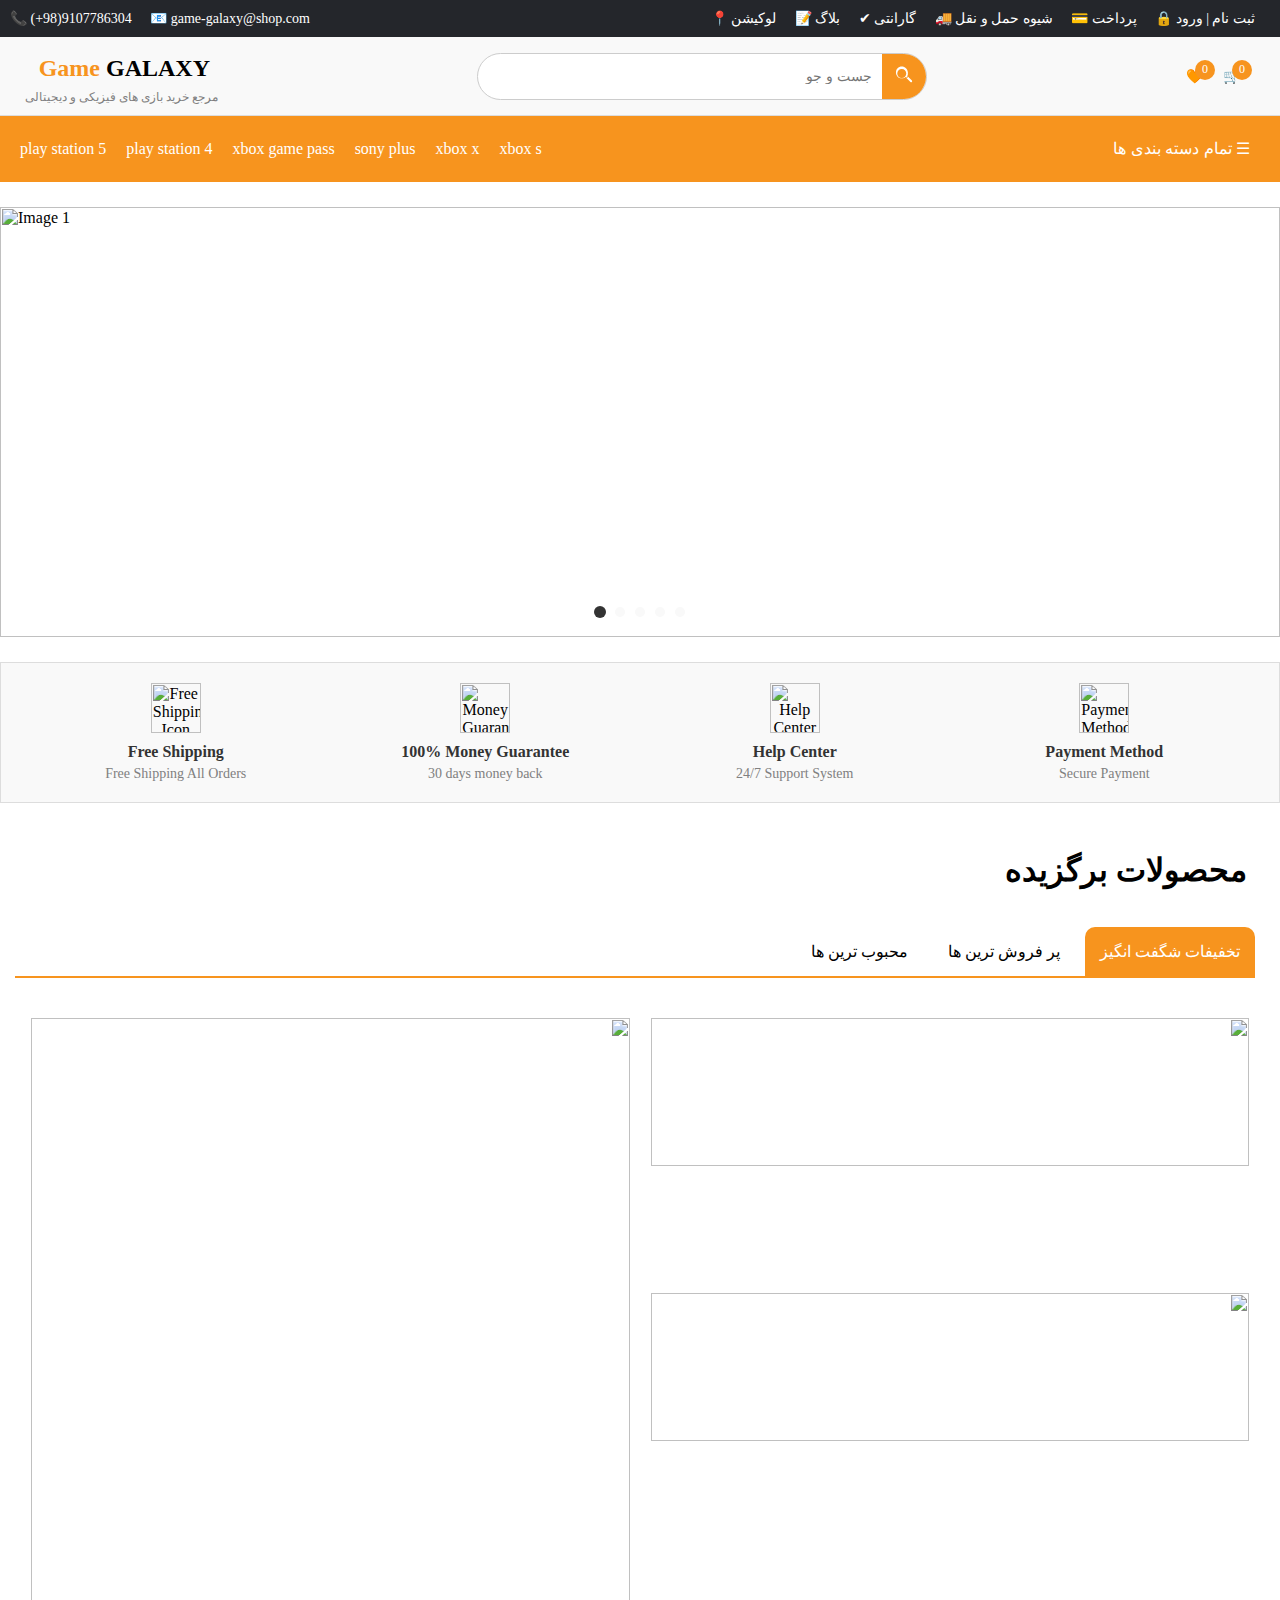
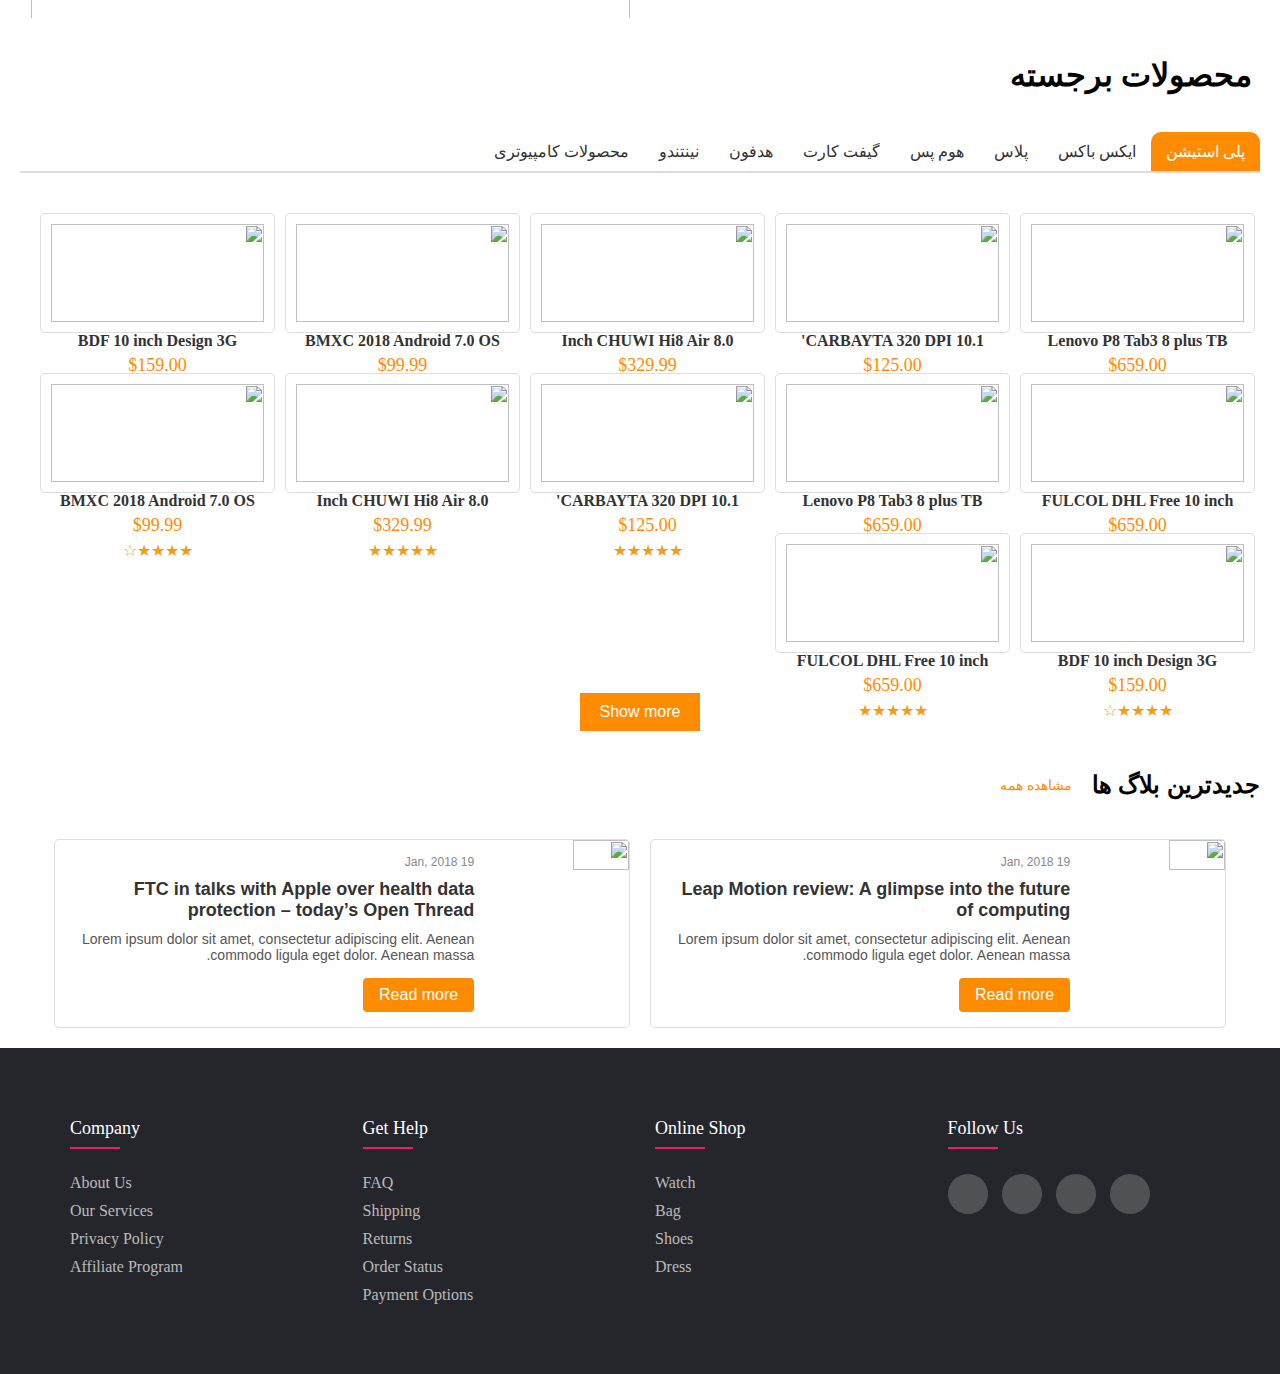
==== index.html @ 68885b48 "Add files via upload" ====
<html>
  <head>
    <title>Test site</title>
    <link rel="stylesheet" type="text/css" href="main.css" />
  </head>
  <style>

*{
  margin:0;
  padding:0;
  box-sizing: border-box;
}

@font-face {
				font-family: vazir;
				src: url(../FONTS/Vazir-Thin.woff) format(woff);
			}
      @font-face {
				font-family: titr;
        src: url(.../FONTS/Digi-Titr-Plus-Bold-Circle.ttf) format(ttf);
			}


  body {
      margin: 0;
      padding: 0;
      font-family: vazir;
   }


.top-bar {
    display: flex;
    justify-content: space-between;
    background-color: #24262b;
    padding: 10px;
    color: white;
    position: sticky;
    font-size: 14px;
}

.top-bar .contact-info span,
.top-bar .top-menu span {
    margin-right: 15px;
    cursor: pointer;
}
.top-menu span:hover {
   color: #b1adab;
}

.main-bar {
    display: flex;
    justify-content: space-between;
    align-items: center;
    padding: 10px 20px;
    background-color: #f9f9f9;
    border-bottom: 1px solid #ddd;
}

.logo h1 {
    font-size: 24px;
    color: #f7941e;
    margin: 0;
}

.logo h1 span {
    color: black;
}

.logo p {
    font-size: 12px;
    color: gray;
    margin-left: 5px;
}

.search-bar {
    display: flex;
    align-items: center;
    background-color: white;
    border: 1px solid #ccc;
    border-radius: 25px;
    padding-left: 5px;
    width: 450px;
}

.search-bar input {
    direction: rtl;
    border: none;
    outline: none;
    flex-grow: 1;
    padding-right: 10px;
    border-radius: 25px;
    font-size: 14px;
}

.top-menu {
  direction: rtl;
}

.search-bar button {
    height: 45px;
    background-color: #f7941e;
    border: none;
    border-bottom-right-radius: 50%;
    border-top-right-radius: 50%;
    padding: 10px;
    padding: 10px;
    cursor: pointer;
}

.search-bar button svg {
    fill: white;
}

.cart-info {
    display: flex;
    align-items: center;
    font-size: 14px;
    color: #f7941e;
}

.cart-info .icon-heart,
.cart-info .icon-cart {
    position: relative;
    margin-right: 20px;
}

.cart-info .circle-up {
    position: absolute;
    top: -8px;
    right: -12px;
    background-color: #f7941e;
    color: white;
    font-size: 12px;
    width: 20px;
    height: 20px;
    border-radius: 50%;
    display: flex;
    justify-content: center;
    align-items: center;
}

.nav-bar {
    display: flex;
    direction: rtl;
    align-items: center;
    justify-content: space-between;
    background-color: #f7941e;
    height: 65.6px;
    padding: 0px 20px;
}

.categories-btn {
  height: 100%;
    background-color: #f7941e;
    border: none;
    color: white;
    font-size: 16px;
    padding: 10px;
    cursor: pointer;
    transition: all 0.5s ease;
}

.nav-links {
    display: flex;
    list-style: none;
    margin: 0;
    padding: 0;
}

.nav-links li {
    margin-right: 20px;
    color: white;
    font-size: 16px;
    cursor: pointer;
    transition: all 0.5s ease;
}

.nav-links li:hover {
    transform: scale(1.1);
}

.categories-btn span:hover {
    margin-right: 8px;
    font-size: 17px;
}


    .slider {
      position: relative;
      height: auto;
      width: 100%;
      height: 430px;
      margin-top: 25px;
    }

    .slider img {
      position: absolute;
      left: 0;
      top: 0;
      width: 100%;
      height: 100%;
      opacity: 0;
      transition: opacity 1s ease-in-out;
    }

    img.active {
      opacity: 1;
    }

    .circles {
      position: absolute;
      width: 100%;
      left: 0;
      bottom: 20px;
      display: flex;
      justify-content: center;
      gap: 10px;
    }

    .circle {
      width: 10px;
      height: 10px;
      background-color: #f9f9f9;
      border-radius: 50%;
      cursor: pointer;
      transition: background-color 0.3s, transform 0.3s;
    }

    .circle.active-circle {
      background-color: #333;
      transform: scale(1.2);
    }

    .features-section {
    display: flex;
    justify-content: space-around;
    padding: 20px;
    background-color: #f9f9f9;
    border: 1px solid #ddd;
    margin: 25px 0;
}

.feature-item {
    text-align: center;
    flex-basis: 22%;
}

.feature-item img {
    width: 50px;
    margin-bottom: 10px;
}

.feature-item h3 {
    color: #333;
    font-size: 16px;
    margin-bottom: 5px;
}

.feature-item p {
    color: gray;
    font-size: 14px;
}

.flex-container {
display: flex;
flex-direction: column;  
direction: rtl;
height: 800px;
padding: 15px;
gap: 5px;
}


  .header-content{
    height: 20%;
    margin-right: 10px;
  }

  .head-content{
    list-style: none;
    display: flex;
    justify-content: flex-start;
    gap: 10px;
    margin-top: 20px;
    border-bottom: #f7941e 2px solid;
    padding-right: 0;
  }

  .head-content li{
    padding: 15px;
    cursor: pointer;
  }


  .li:hover, .li.active {
    color: white;
    background-color: #f7941e;
    border-top-right-radius: 10px;
    border-top-left-radius: 10px;
  }

  .main-content{
    height: 75%;
    padding: 8px;
  }

  .main-content {
    display: flex;
    flex-direction: column;  
    gap: 5px;
    flex-direction: row;
  }

  .main-content .right{
    height: 100%;
    width: 50%;
    padding: 8px;
  }

  .main-content .left{
    display: flex;
    flex-direction: column;
    gap: 5px;
    height: 100%;
    width: 50%;
    padding: 8px;
  }

    .main-content .left img{
      height: 55%;
      width: 100%;
  }

  .right {
    display: flex;
    justify-content: center;

  }

  .right img{
    width: 100%;
    height: 110%;
    }

  .featured-products {
    margin: 20px;
    font-family: vazir;
}

h1 {
    font-family: titr;
    padding: 8px;
    margin-bottom: 30px;
    direction: rtl;
}

.tabs {
    display: flex;
    border-bottom: 2px solid #ddd;
    margin-bottom: 20px;
    direction: rtl;
}

.tab {
    padding: 10px 15px;
    cursor: pointer;
    background-color: transparent;
    border: none;
    font-size: 16px;
    color: #333;
}

.tab:hover, .tab.active {
    background-color: #ff8c00;
    color: white;
    border-top-right-radius: 10px;
    border-top-left-radius: 10px;
    
}

.products {
    display: flex;
    flex-wrap: wrap;
    direction: rtl;
}

.product-item {
    width: 235px;
    margin: 20px 5px;
    text-align: center;
    padding: 10px;
    border: 1px solid #ddd;
    border-radius: 5px;
    background-color: #fff;
}

.product-item img {
    width: 100%;
    height: auto;
    margin-bottom: 10px;
    opacity: 1;
}

.product-item h3 {
    font-size: 16px;
    margin-bottom: 5px;
    color: #333;
}

.product-item .price {
    font-size: 18px;
    color: #ff8c00;
    margin-bottom: 5px;
    display: block;
}

.product-item .rating {
    color: #f39c12;
}

.load-more {
    text-align: center;
    margin-top: 20px;
}

.load-more button {
    padding: 10px 20px;
    background-color: #ff8c00;
    color: white;
    border: none;
    cursor: pointer;
    font-size: 16px;
}

.load-more button:hover {
    background-color: #e67e22;
}

.latest-blog {
    margin: 20px 0;
    font-family: Arial, sans-serif;
}

.blog-header {
    display: flex;
    align-items: center;
    direction: rtl;
}

.blog-header h2 {
  font: titr;
    font-size: 24px;
    margin: 20px;
}

.blog-header .see-all {
    color: #ff8c00;
    text-decoration: none;
    font-size: 14px;
}

.blog-header .see-all:hover {
    text-decoration: underline;
}

.blog-articles {
    display: flex;
    justify-content: center;
    direction: rtl;
    gap: 20px;
    margin-top: 20px;
}

.article {
    width: 45%;
    display: flex;
    background-color: #fff;
    border: 1px solid #ddd;
    border-radius: 5px;
    overflow: hidden;
}

.article img {
    width: 40%;
    height: auto;
}

.article-content {
    padding: 15px;
}

.article-content .date {
    font-size: 12px;
    color: #888;
    margin-bottom: 10px;
    display: block;
}

.article-content h3 {
    font-size: 18px;
    margin: 0 0 10px;
    color: #333;
}

.article-content p {
    font-size: 14px;
    color: #555;
    margin-bottom: 15px;
}

.read-more {
    display: inline-block;
    padding: 8px 16px;
    background-color: #ff8c00;
    color: #fff;
    text-decoration: none;
    border-radius: 4px;
}

.read-more:hover {
    background-color: #e67e22;
}


.container{
  max-width: 1170px;
  margin:auto;
}
.row{
  display: flex;
  flex-wrap: wrap;
}
ul{
  list-style: none;
}
.footer{
  background-color: #24262b;
    padding: 70px 0;
}
.footer-col{
   width: 25%;
   padding: 0 15px;
}
.footer-col h4{
  font-size: 18px;
  color: #ffffff;
  text-transform: capitalize;
  margin-bottom: 35px;
  font-weight: 500;
  position: relative;
}
.footer-col h4::before{
  content: '';
  position: absolute;
  left:0;
  bottom: -10px;
  background-color: #e91e63;
  height: 2px;
  box-sizing: border-box;
  width: 50px;
}
.footer-col ul li:not(:last-child){
  margin-bottom: 10px;
}
.footer-col ul li a{
  font-size: 16px;
  text-transform: capitalize;
  color: #ffffff;
  text-decoration: none;
  font-weight: 300;
  color: #bbbbbb;
  display: block;
  transition: all 0.3s ease;
}
.footer-col ul li a:hover{
  color: #ffffff;
  padding-left: 8px;
}
.footer-col .social-links a{
  display: inline-block;
  height: 40px;
  width: 40px;
  background-color: rgba(255,255,255,0.2);
  margin:0 10px 10px 0;
  text-align: center;
  line-height: 40px;
  border-radius: 50%;
  color: #ffffff;
  transition: all 0.5s ease;
}
.footer-col .social-links a:hover{
  color: #24262b;
  background-color: #ffffff;
}

/*responsive*/
@media(max-width: 767px){
  .footer-col{
    width: 50%;
    margin-bottom: 30px;
}
}
@media(max-width: 574px){
  .footer-col{
    width: 100%;
}
}


  </style>
  <body>
    <!-- <div class="all"> -->

      <header>
        <div class="top-bar">
            <div class="contact-info">
                <span>📞 (+98)9107786304</span>
                <span>📧 game-galaxy@shop.com</span>
            </div>
            <div class="top-menu">
              <span> ثبت نام | ورود 🔒 </span>
              <span> پرداخت 💳 </span>
              <span> شیوه حمل و نقل 🚚 </span>
                <span> گارانتی ✔</span>
                <span> بلاگ 📝 </span>
                <span> لوکیشن 📍 </span>
            </div>
        </div>
        <div class="main-bar">
            <div class="logo">
                <h1>Game <span> GALAXY</span></h1>
                <p>   مرجع خرید بازی های فیزیکی و دیجیتالی </p>
            </div>
            <div class="search-bar">
                <input type="text" placeholder="جست و جو">
                <button>
                    <svg xmlns="http://www.w3.org/2000/svg" viewBox="0 0 24 24" width="24" height="24" fill="white">
                        <path d="M15.5 14h-.79l-.28-.27a6.518 6.518 0 001.48-5.34C15.57 5.01 13.06 2.5 9.77 2.5 6.47 2.5 3.97 5.01 3.97 8.39c0 3.38 2.5 5.89 5.8 5.89 1.61 0 3.08-.59 4.17-1.57l.28.27v.79l4.25 4.25c.39.39 1.02.39 1.41 0l.01-.01c.39-.39.39-1.03 0-1.42l-4.25-4.25zm-5.74 0c-2.49 0-4.51-2.02-4.51-4.51S7.27 4.99 9.77 4.99 14.28 7 14.28 9.49c0 2.49-2.02 4.51-4.51 4.51z"/>
                    </svg>
                </button>
            </div>
            <div class="cart-info">
                <span class="icon-heart">🧡 <div class="circle-up">0</div></span>
                <span class="icon-cart">🛒 <div class="circle-up">0</div></span>
            </div>
        </div>
        <nav class="nav-bar">
            <button class="categories-btn">☰ <span>تمام دسته بندی ها </span></button>
            <ul class="nav-links">


                <li>xbox s</li>
                <li>xbox x</li>
                <li>sony plus</li>
                <li>xbox game pass</li>
                <li>play station 4</li>
                <li>play station 5</li>
            </ul>
        </nav>
    </header>
      <div class="slider">
        <img
          id="img1"
          src="C:\Users\matin\OneDrive\Desktop\game store\PICS\prince-of-persia-3840x1080-11857.jpg"
          alt="Image 1"
          class="active"
        />
        <img
          id="img2"
          src="C:\Users\matin\OneDrive\Desktop\game store\PICS\marvels2-spider-man-3840x1080-12968.jpeg"
          alt="Image 2"
        />
        <img
          id="img3"
          src="C:\Users\matin\OneDrive\Desktop\game store\PICS\hogwarts-legacy-pc-games-playstation-4-playstation-5-xbox-3840x1080-2913.jpg"
          alt="Image 3"
        />
        <img
          id="img4"
          src="C:\Users\matin\OneDrive\Desktop\game store\PICS\black-myth-wukong-3840x1080-17948.jpeg"
          alt="Image 4"
        />
        <img
          id="img5"
          src="C:\Users\matin\OneDrive\Desktop\game store\PICS\assassins-creed-3840x1080-16781.jpg"
          alt="Image 5"
        />

        <!-- دایره‌ها برای کنترل تصاویر -->
        <div class="circles">
          <span class="circle active-circle" data-index="0"></span>
          <span class="circle" data-index="1"></span>
          <span class="circle" data-index="2"></span>
          <span class="circle" data-index="3"></span>
          <span class="circle" data-index="4"></span>
        </div>
      </div>
      <div class="features-section">
        <div class="feature-item">
            <img src="https://img.icons8.com/ios/50/000000/rocket.png" alt="Free Shipping Icon">
            <h3>Free Shipping</h3>
            <p>Free Shipping All Orders</p>
        </div>
        <div class="feature-item">
            <img src="https://img.icons8.com/ios/50/000000/umbrella.png" alt="Money Guarantee Icon">
            <h3>100% Money Guarantee</h3>
            <p>30 days money back</p>
        </div>
        <div class="feature-item">
            <img src="C:\Users\matin\OneDrive\Desktop\game store\PICS\help.png" alt="Help Center Icon">
            <h3>Help Center</h3>
            <p>24/7 Support System</p>
        </div>
        <div class="feature-item">
            <img src="C:\Users\matin\OneDrive\Desktop\game store\PICS\payment.png" alt="Payment Method Icon">
            <h3>Payment Method</h3>
            <p>Secure Payment</p>
        </div>
    </div>

    
<div class="flex-container">
   
  <div class="header-content">
    <h1> محصولات برگزیده </h1>
      <ul class="head-content">
        <li class="li active"> تخفیفات شگفت انگیز </li>
        <li class="li"> پر فروش ترین ها </li>
        <li class="li"> محبوب ترین ها </li>
      </ul>
  </div>
  <div class="main-content">
    <div class="left"> 
      <img src="C:\Users\matin\OneDrive\Desktop\game store\PICS\b6c485de-08fd-44e0-a4a7-15f27dc67305.jpg" alt="">
      <img src="C:\Users\matin\OneDrive\Desktop\game store\PICS\869cfde4-4ae4-4dfe-b062-02e68008fe72.jpg" alt="">
    </div>
    <div class="right"><img src="C:\Users\matin\OneDrive\Desktop\game store\PICS\EA-SPORTS-FC-25-768x768.webp"></div>

  </div>

</div>


<div class="featured-products">
  <h1> محصولات برجسته </h1>
  <ul class="tabs">
      <li class="tab active"> پلی استیشن  </li>
      <li class="tab"> ایکس باکس </li>
      <li class="tab"> پلاس </li>
      <li class="tab"> هوم پس</li>
      <li class="tab"> گیفت کارت </li>
      <li class="tab"> هدفون </li>
      <li class="tab"> نینتندو </li>
      <li class="tab"> محصولات کامپیوتری </li>
  </ul>

  <div class="products">
      <div class="product-item">
          <img src="C:\Users\matin\OneDrive\Desktop\game store\PICS\sony_playstation_ps5_digital.jpg" >
          <h3>Lenovo P8 Tab3 8 plus TB</h3>
          <span class="price">$659.00</span>
          <span class="rating">★★★★★</span>
      </div>
      <div class="product-item">
          <img src="C:\Users\matin\OneDrive\Desktop\game store\PICS\sony_playstation_ps5_digital.jpg">
          <h3>CARBAYTA 320 DPI 10.1'</h3>
          <span class="price">$125.00</span>
          <span class="rating">★★★★★</span>
      </div>
      <div class="product-item">
          <img src="C:\Users\matin\OneDrive\Desktop\game store\PICS\sony_playstation_ps5_digital.jpg">
          <h3>8.0 Inch CHUWI Hi8 Air</h3>
          <span class="price">$329.99</span>
          <span class="rating">★★★★★</span>
      </div>
      <div class="product-item">
          <img src="C:\Users\matin\OneDrive\Desktop\game store\PICS\sony_playstation_ps5_digital.jpg">
          <h3>BMXC 2018 Android 7.0 OS</h3>
          <span class="price">$99.99</span>
          <span class="rating">★★★★☆</span>
      </div>
      <div class="product-item">
          <img src="C:\Users\matin\OneDrive\Desktop\game store\PICS\sony_playstation_ps5_digital.jpg">
          <h3>BDF 10 inch Design 3G</h3>
          <span class="price">$159.00</span>
          <span class="rating">★★★★☆</span>
      </div>
      <div class="product-item">
          <img src="C:\Users\matin\OneDrive\Desktop\game store\PICS\sony_playstation_ps5_digital.jpg" >
          <h3>FULCOL DHL Free 10 inch</h3>
          <span class="price">$659.00</span>
          <span class="rating">★★★★★</span>
      </div>
      <div class="product-item">
        <img src="C:\Users\matin\OneDrive\Desktop\game store\PICS\sony_playstation_ps5_digital.jpg" >
        <h3>Lenovo P8 Tab3 8 plus TB</h3>
        <span class="price">$659.00</span>
        <span class="rating">★★★★★</span>
    </div>
    <div class="product-item">
        <img src="C:\Users\matin\OneDrive\Desktop\game store\PICS\sony_playstation_ps5_digital.jpg" >
        <h3>CARBAYTA 320 DPI 10.1'</h3>
        <span class="price">$125.00</span>
        <span class="rating">★★★★★</span>
    </div>
    <div class="product-item">
        <img src="C:\Users\matin\OneDrive\Desktop\game store\PICS\sony_playstation_ps5_digital.jpg" >
        <h3>8.0 Inch CHUWI Hi8 Air</h3>
        <span class="price">$329.99</span>
        <span class="rating">★★★★★</span>
    </div>
    <div class="product-item">
        <img src="C:\Users\matin\OneDrive\Desktop\game store\PICS\sony_playstation_ps5_digital.jpg" >
        <h3>BMXC 2018 Android 7.0 OS</h3>
        <span class="price">$99.99</span>
        <span class="rating">★★★★☆</span>
    </div>
    <div class="product-item">
        <img src="C:\Users\matin\OneDrive\Desktop\game store\PICS\sony_playstation_ps5_digital.jpg" >
        <h3>BDF 10 inch Design 3G</h3>
        <span class="price">$159.00</span>
        <span class="rating">★★★★☆</span>
    </div>
    <div class="product-item">
        <img src="C:\Users\matin\OneDrive\Desktop\game store\PICS\sony_playstation_ps5_digital.jpg" >
        <h3>FULCOL DHL Free 10 inch</h3>
        <span class="price">$659.00</span>
        <span class="rating">★★★★★</span>
    </div>
  </div>

  <div class="load-more">
      <button>Show more</button>
  </div>
</div>


<div class="latest-blog">
  <div class="blog-header">
      <h2> جدیدترین بلاگ ها </h2>
      <a href="#" class="see-all"> مشاهده همه</a>
  </div>
  
  <div class="blog-articles">
      <div class="article">
          <img src="C:\Users\matin\OneDrive\Desktop\game store\PICS\PS5_Pro_Untertitel_0.jpg" >
          <div class="article-content">
              <span class="date">19 Jan, 2018</span>
              <h3>Leap Motion review: A glimpse into the future of computing</h3>
              <p>Lorem ipsum dolor sit amet, consectetur adipiscing elit. Aenean commodo ligula eget dolor. Aenean massa.</p>
              <a href="#" class="read-more">Read more</a>
          </div>
      </div>
      
      <div class="article">
          <img src="C:\Users\matin\OneDrive\Desktop\game store\PICS\qPiJikoREVUUPKtmZNZEte-1200-80.jpg" >
          <div class="article-content">
              <span class="date">19 Jan, 2018</span>
              <h3>FTC in talks with Apple over health data protection – today’s Open Thread</h3>
              <p>Lorem ipsum dolor sit amet, consectetur adipiscing elit. Aenean commodo ligula eget dolor. Aenean massa.</p>
              <a href="#" class="read-more">Read more</a>
          </div>
      </div>
  </div>
</div>



       

<footer class="footer">
  <div class="container">
   <div class="row">
     <div class="footer-col">
       <h4>company</h4>
       <ul>
         <li><a href="#">about us</a></li>
         <li><a href="#">our services</a></li>
         <li><a href="#">privacy policy</a></li>
         <li><a href="#">affiliate program</a></li>
       </ul>
     </div>
     <div class="footer-col">
       <h4>get help</h4>
       <ul>
         <li><a href="#">FAQ</a></li>
         <li><a href="#">shipping</a></li>
         <li><a href="#">returns</a></li>
         <li><a href="#">order status</a></li>
         <li><a href="#">payment options</a></li>
       </ul>
     </div>
     <div class="footer-col">
       <h4>online shop</h4>
       <ul>
         <li><a href="#">watch</a></li>
         <li><a href="#">bag</a></li>
         <li><a href="#">shoes</a></li>
         <li><a href="#">dress</a></li>
       </ul>
     </div>
     <div class="footer-col">
       <h4>follow us</h4>
       <div class="social-links">
         <a href="#"><i class="fab fa-facebook-f"></i></a>
         <a href="#"><i class="fab fa-twitter"></i></a>
         <a href="#"><i class="fab fa-instagram"></i></a>
         <a href="#"><i class="fab fa-linkedin-in"></i></a>
       </div>
     </div>
   </div>
  </div>
</footer>


    
      <script src="C:\Users\matin\OneDrive\Desktop\game store\JS\script.js"></script>
    </div>
  </body>
</html>
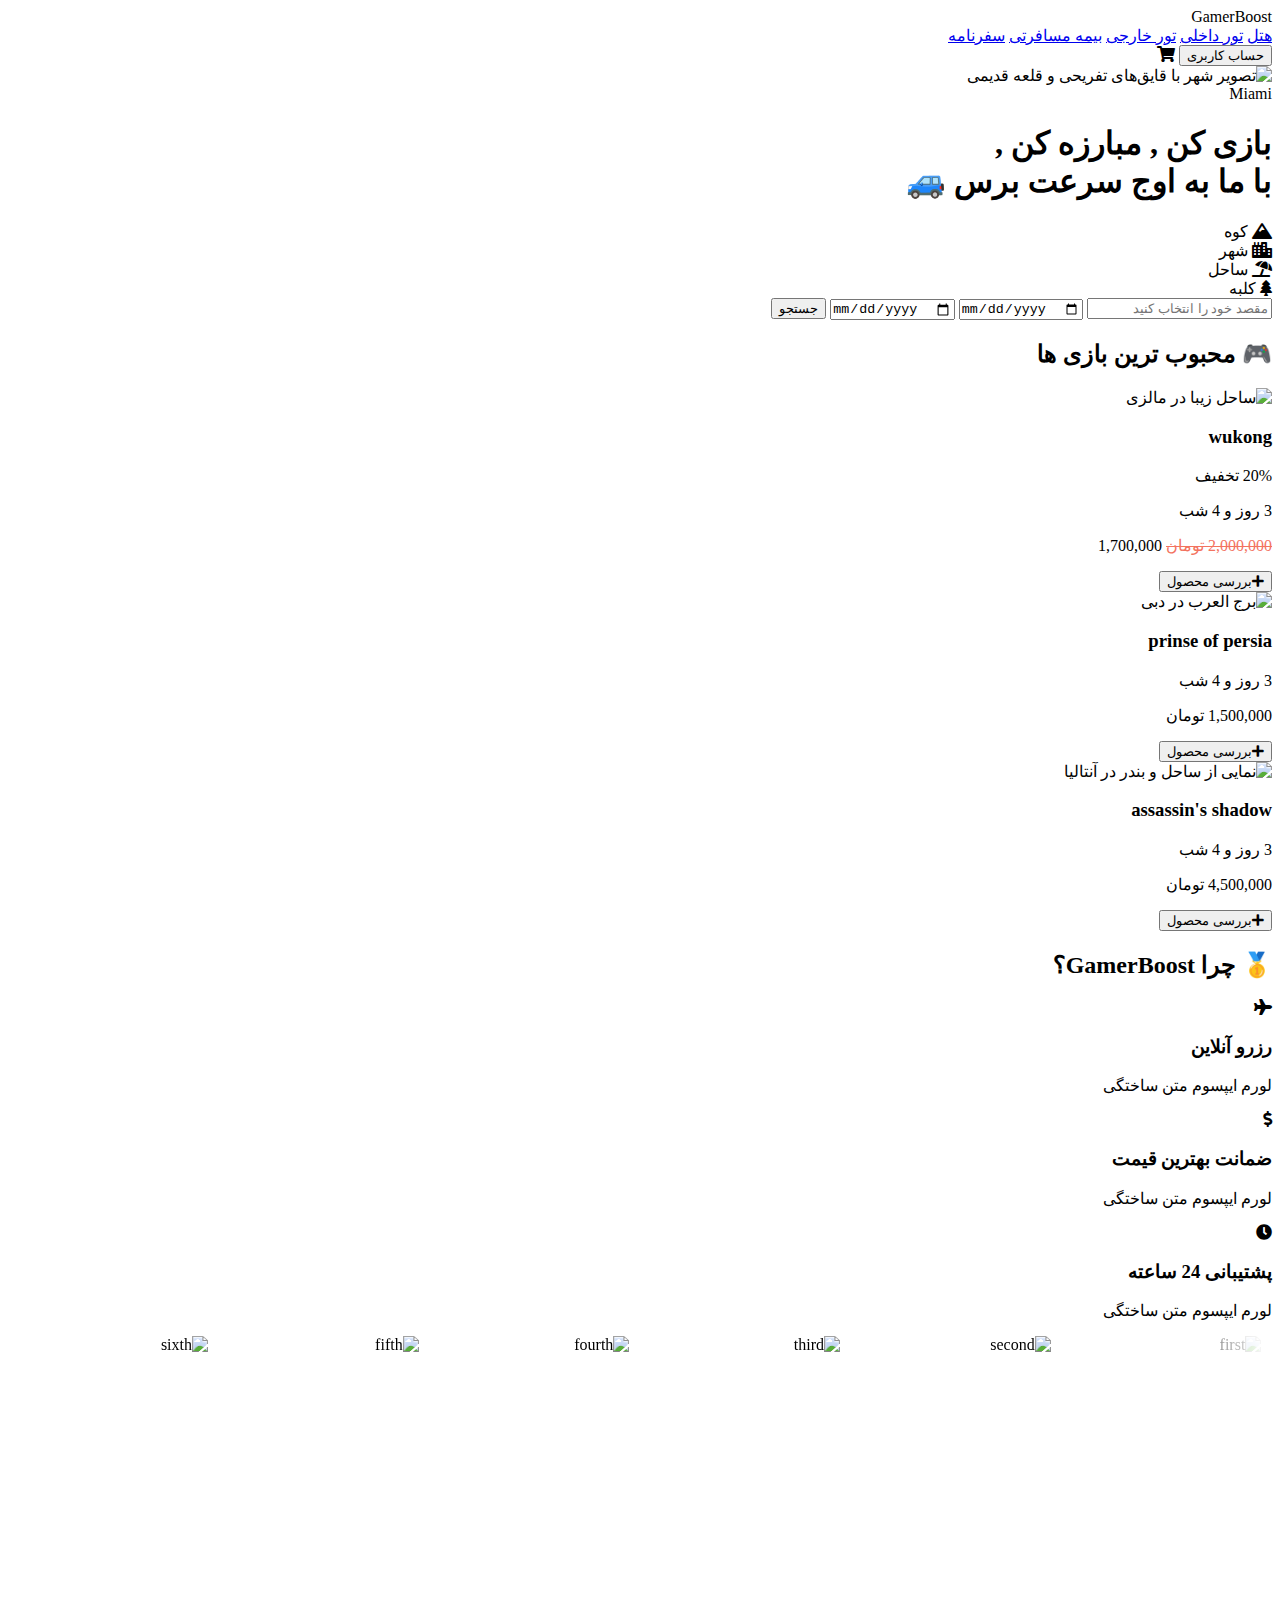
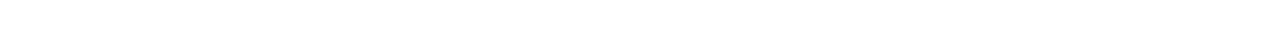
==== commit 9dc44948: "Add files via upload" ====
--- a/index.html
+++ b/index.html
@@ -1,920 +1,219 @@
-<html>
+<!DOCTYPE html>
+<html lang="fa" dir="rtl">
   <head>
-    <title>Test site</title>
-    <link rel="stylesheet" type="text/css" href="main.css" />
+    <meta charset="UTF-8" />
+    <meta name="viewport" content="width=device-width, initial-scale=1.0" />
+    <title>GamerBoost</title>
+    <script src="https://cdn.tailwindcss.com"></script>
+    <link rel="stylesheet" href="styles.css" />
+    <link
+      rel="stylesheet"
+      href="https://cdnjs.cloudflare.com/ajax/libs/font-awesome/5.15.3/css/all.min.css"
+    />
   </head>
-  <style>
-
-*{
-  margin:0;
-  padding:0;
-  box-sizing: border-box;
-}
-
-@font-face {
-				font-family: vazir;
-				src: url(../FONTS/Vazir-Thin.woff) format(woff);
-			}
-      @font-face {
-				font-family: titr;
-        src: url(.../FONTS/Digi-Titr-Plus-Bold-Circle.ttf) format(ttf);
-			}
-
-
-  body {
-      margin: 0;
-      padding: 0;
-      font-family: vazir;
-   }
-
-
-.top-bar {
-    display: flex;
-    justify-content: space-between;
-    background-color: #24262b;
-    padding: 10px;
-    color: white;
-    position: sticky;
-    font-size: 14px;
-}
-
-.top-bar .contact-info span,
-.top-bar .top-menu span {
-    margin-right: 15px;
-    cursor: pointer;
-}
-.top-menu span:hover {
-   color: #b1adab;
-}
-
-.main-bar {
-    display: flex;
-    justify-content: space-between;
-    align-items: center;
-    padding: 10px 20px;
-    background-color: #f9f9f9;
-    border-bottom: 1px solid #ddd;
-}
-
-.logo h1 {
-    font-size: 24px;
-    color: #f7941e;
-    margin: 0;
-}
-
-.logo h1 span {
-    color: black;
-}
-
-.logo p {
-    font-size: 12px;
-    color: gray;
-    margin-left: 5px;
-}
-
-.search-bar {
-    display: flex;
-    align-items: center;
-    background-color: white;
-    border: 1px solid #ccc;
-    border-radius: 25px;
-    padding-left: 5px;
-    width: 450px;
-}
-
-.search-bar input {
-    direction: rtl;
-    border: none;
-    outline: none;
-    flex-grow: 1;
-    padding-right: 10px;
-    border-radius: 25px;
-    font-size: 14px;
-}
-
-.top-menu {
-  direction: rtl;
-}
-
-.search-bar button {
-    height: 45px;
-    background-color: #f7941e;
-    border: none;
-    border-bottom-right-radius: 50%;
-    border-top-right-radius: 50%;
-    padding: 10px;
-    padding: 10px;
-    cursor: pointer;
-}
-
-.search-bar button svg {
-    fill: white;
-}
-
-.cart-info {
-    display: flex;
-    align-items: center;
-    font-size: 14px;
-    color: #f7941e;
-}
-
-.cart-info .icon-heart,
-.cart-info .icon-cart {
-    position: relative;
-    margin-right: 20px;
-}
-
-.cart-info .circle-up {
-    position: absolute;
-    top: -8px;
-    right: -12px;
-    background-color: #f7941e;
-    color: white;
-    font-size: 12px;
-    width: 20px;
-    height: 20px;
-    border-radius: 50%;
-    display: flex;
-    justify-content: center;
-    align-items: center;
-}
-
-.nav-bar {
-    display: flex;
-    direction: rtl;
-    align-items: center;
-    justify-content: space-between;
-    background-color: #f7941e;
-    height: 65.6px;
-    padding: 0px 20px;
-}
-
-.categories-btn {
-  height: 100%;
-    background-color: #f7941e;
-    border: none;
-    color: white;
-    font-size: 16px;
-    padding: 10px;
-    cursor: pointer;
-    transition: all 0.5s ease;
-}
-
-.nav-links {
-    display: flex;
-    list-style: none;
-    margin: 0;
-    padding: 0;
-}
-
-.nav-links li {
-    margin-right: 20px;
-    color: white;
-    font-size: 16px;
-    cursor: pointer;
-    transition: all 0.5s ease;
-}
-
-.nav-links li:hover {
-    transform: scale(1.1);
-}
-
-.categories-btn span:hover {
-    margin-right: 8px;
-    font-size: 17px;
-}
-
-
-    .slider {
-      position: relative;
-      height: auto;
-      width: 100%;
-      height: 430px;
-      margin-top: 25px;
-    }
-
-    .slider img {
-      position: absolute;
-      left: 0;
-      top: 0;
-      width: 100%;
-      height: 100%;
-      opacity: 0;
-      transition: opacity 1s ease-in-out;
-    }
-
-    img.active {
-      opacity: 1;
-    }
-
-    .circles {
-      position: absolute;
-      width: 100%;
-      left: 0;
-      bottom: 20px;
-      display: flex;
-      justify-content: center;
-      gap: 10px;
-    }
-
-    .circle {
-      width: 10px;
-      height: 10px;
-      background-color: #f9f9f9;
-      border-radius: 50%;
-      cursor: pointer;
-      transition: background-color 0.3s, transform 0.3s;
-    }
-
-    .circle.active-circle {
-      background-color: #333;
-      transform: scale(1.2);
-    }
-
-    .features-section {
-    display: flex;
-    justify-content: space-around;
-    padding: 20px;
-    background-color: #f9f9f9;
-    border: 1px solid #ddd;
-    margin: 25px 0;
-}
-
-.feature-item {
-    text-align: center;
-    flex-basis: 22%;
-}
-
-.feature-item img {
-    width: 50px;
-    margin-bottom: 10px;
-}
-
-.feature-item h3 {
-    color: #333;
-    font-size: 16px;
-    margin-bottom: 5px;
-}
-
-.feature-item p {
-    color: gray;
-    font-size: 14px;
-}
-
-.flex-container {
-display: flex;
-flex-direction: column;  
-direction: rtl;
-height: 800px;
-padding: 15px;
-gap: 5px;
-}
-
-
-  .header-content{
-    height: 20%;
-    margin-right: 10px;
-  }
-
-  .head-content{
-    list-style: none;
-    display: flex;
-    justify-content: flex-start;
-    gap: 10px;
-    margin-top: 20px;
-    border-bottom: #f7941e 2px solid;
-    padding-right: 0;
-  }
-
-  .head-content li{
-    padding: 15px;
-    cursor: pointer;
-  }
-
-
-  .li:hover, .li.active {
-    color: white;
-    background-color: #f7941e;
-    border-top-right-radius: 10px;
-    border-top-left-radius: 10px;
-  }
-
-  .main-content{
-    height: 75%;
-    padding: 8px;
-  }
-
-  .main-content {
-    display: flex;
-    flex-direction: column;  
-    gap: 5px;
-    flex-direction: row;
-  }
-
-  .main-content .right{
-    height: 100%;
-    width: 50%;
-    padding: 8px;
-  }
-
-  .main-content .left{
-    display: flex;
-    flex-direction: column;
-    gap: 5px;
-    height: 100%;
-    width: 50%;
-    padding: 8px;
-  }
-
-    .main-content .left img{
-      height: 55%;
-      width: 100%;
-  }
-
-  .right {
-    display: flex;
-    justify-content: center;
-
-  }
-
-  .right img{
-    width: 100%;
-    height: 110%;
-    }
-
-  .featured-products {
-    margin: 20px;
-    font-family: vazir;
-}
-
-h1 {
-    font-family: titr;
-    padding: 8px;
-    margin-bottom: 30px;
-    direction: rtl;
-}
-
-.tabs {
-    display: flex;
-    border-bottom: 2px solid #ddd;
-    margin-bottom: 20px;
-    direction: rtl;
-}
-
-.tab {
-    padding: 10px 15px;
-    cursor: pointer;
-    background-color: transparent;
-    border: none;
-    font-size: 16px;
-    color: #333;
-}
-
-.tab:hover, .tab.active {
-    background-color: #ff8c00;
-    color: white;
-    border-top-right-radius: 10px;
-    border-top-left-radius: 10px;
-    
-}
-
-.products {
-    display: flex;
-    flex-wrap: wrap;
-    direction: rtl;
-}
-
-.product-item {
-    width: 235px;
-    margin: 20px 5px;
-    text-align: center;
-    padding: 10px;
-    border: 1px solid #ddd;
-    border-radius: 5px;
-    background-color: #fff;
-}
-
-.product-item img {
-    width: 100%;
-    height: auto;
-    margin-bottom: 10px;
-    opacity: 1;
-}
-
-.product-item h3 {
-    font-size: 16px;
-    margin-bottom: 5px;
-    color: #333;
-}
-
-.product-item .price {
-    font-size: 18px;
-    color: #ff8c00;
-    margin-bottom: 5px;
-    display: block;
-}
-
-.product-item .rating {
-    color: #f39c12;
-}
-
-.load-more {
-    text-align: center;
-    margin-top: 20px;
-}
-
-.load-more button {
-    padding: 10px 20px;
-    background-color: #ff8c00;
-    color: white;
-    border: none;
-    cursor: pointer;
-    font-size: 16px;
-}
-
-.load-more button:hover {
-    background-color: #e67e22;
-}
-
-.latest-blog {
-    margin: 20px 0;
-    font-family: Arial, sans-serif;
-}
-
-.blog-header {
-    display: flex;
-    align-items: center;
-    direction: rtl;
-}
-
-.blog-header h2 {
-  font: titr;
-    font-size: 24px;
-    margin: 20px;
-}
-
-.blog-header .see-all {
-    color: #ff8c00;
-    text-decoration: none;
-    font-size: 14px;
-}
-
-.blog-header .see-all:hover {
-    text-decoration: underline;
-}
-
-.blog-articles {
-    display: flex;
-    justify-content: center;
-    direction: rtl;
-    gap: 20px;
-    margin-top: 20px;
-}
-
-.article {
-    width: 45%;
-    display: flex;
-    background-color: #fff;
-    border: 1px solid #ddd;
-    border-radius: 5px;
-    overflow: hidden;
-}
-
-.article img {
-    width: 40%;
-    height: auto;
-}
-
-.article-content {
-    padding: 15px;
-}
-
-.article-content .date {
-    font-size: 12px;
-    color: #888;
-    margin-bottom: 10px;
-    display: block;
-}
-
-.article-content h3 {
-    font-size: 18px;
-    margin: 0 0 10px;
-    color: #333;
-}
-
-.article-content p {
-    font-size: 14px;
-    color: #555;
-    margin-bottom: 15px;
-}
-
-.read-more {
-    display: inline-block;
-    padding: 8px 16px;
-    background-color: #ff8c00;
-    color: #fff;
-    text-decoration: none;
-    border-radius: 4px;
-}
-
-.read-more:hover {
-    background-color: #e67e22;
-}
-
-
-.container{
-  max-width: 1170px;
-  margin:auto;
-}
-.row{
-  display: flex;
-  flex-wrap: wrap;
-}
-ul{
-  list-style: none;
-}
-.footer{
-  background-color: #24262b;
-    padding: 70px 0;
-}
-.footer-col{
-   width: 25%;
-   padding: 0 15px;
-}
-.footer-col h4{
-  font-size: 18px;
-  color: #ffffff;
-  text-transform: capitalize;
-  margin-bottom: 35px;
-  font-weight: 500;
-  position: relative;
-}
-.footer-col h4::before{
-  content: '';
-  position: absolute;
-  left:0;
-  bottom: -10px;
-  background-color: #e91e63;
-  height: 2px;
-  box-sizing: border-box;
-  width: 50px;
-}
-.footer-col ul li:not(:last-child){
-  margin-bottom: 10px;
-}
-.footer-col ul li a{
-  font-size: 16px;
-  text-transform: capitalize;
-  color: #ffffff;
-  text-decoration: none;
-  font-weight: 300;
-  color: #bbbbbb;
-  display: block;
-  transition: all 0.3s ease;
-}
-.footer-col ul li a:hover{
-  color: #ffffff;
-  padding-left: 8px;
-}
-.footer-col .social-links a{
-  display: inline-block;
-  height: 40px;
-  width: 40px;
-  background-color: rgba(255,255,255,0.2);
-  margin:0 10px 10px 0;
-  text-align: center;
-  line-height: 40px;
-  border-radius: 50%;
-  color: #ffffff;
-  transition: all 0.5s ease;
-}
-.footer-col .social-links a:hover{
-  color: #24262b;
-  background-color: #ffffff;
-}
-
-/*responsive*/
-@media(max-width: 767px){
-  .footer-col{
-    width: 50%;
-    margin-bottom: 30px;
-}
-}
-@media(max-width: 574px){
-  .footer-col{
-    width: 100%;
-}
-}
-
-
-  </style>
-  <body>
-    <!-- <div class="all"> -->
-
-      <header>
-        <div class="top-bar">
-            <div class="contact-info">
-                <span>📞 (+98)9107786304</span>
-                <span>📧 game-galaxy@shop.com</span>
-            </div>
-            <div class="top-menu">
-              <span> ثبت نام | ورود 🔒 </span>
-              <span> پرداخت 💳 </span>
-              <span> شیوه حمل و نقل 🚚 </span>
-                <span> گارانتی ✔</span>
-                <span> بلاگ 📝 </span>
-                <span> لوکیشن 📍 </span>
-            </div>
-        </div>
-        <div class="main-bar">
-            <div class="logo">
-                <h1>Game <span> GALAXY</span></h1>
-                <p>   مرجع خرید بازی های فیزیکی و دیجیتالی </p>
-            </div>
-            <div class="search-bar">
-                <input type="text" placeholder="جست و جو">
-                <button>
-                    <svg xmlns="http://www.w3.org/2000/svg" viewBox="0 0 24 24" width="24" height="24" fill="white">
-                        <path d="M15.5 14h-.79l-.28-.27a6.518 6.518 0 001.48-5.34C15.57 5.01 13.06 2.5 9.77 2.5 6.47 2.5 3.97 5.01 3.97 8.39c0 3.38 2.5 5.89 5.8 5.89 1.61 0 3.08-.59 4.17-1.57l.28.27v.79l4.25 4.25c.39.39 1.02.39 1.41 0l.01-.01c.39-.39.39-1.03 0-1.42l-4.25-4.25zm-5.74 0c-2.49 0-4.51-2.02-4.51-4.51S7.27 4.99 9.77 4.99 14.28 7 14.28 9.49c0 2.49-2.02 4.51-4.51 4.51z"/>
-                    </svg>
-                </button>
-            </div>
-            <div class="cart-info">
-                <span class="icon-heart">🧡 <div class="circle-up">0</div></span>
-                <span class="icon-cart">🛒 <div class="circle-up">0</div></span>
-            </div>
-        </div>
-        <nav class="nav-bar">
-            <button class="categories-btn">☰ <span>تمام دسته بندی ها </span></button>
-            <ul class="nav-links">
-
-
-                <li>xbox s</li>
-                <li>xbox x</li>
-                <li>sony plus</li>
-                <li>xbox game pass</li>
-                <li>play station 4</li>
-                <li>play station 5</li>
-            </ul>
-        </nav>
+  <body class="bg-gray-900 text-white font-sans">
+    <!-- Header -->
+    <header class="bg-gray-800 py-4 px-6 flex justify-between items-center">
+      <div class="text-lg font-semibold">GamerBoost</div>
+      <nav class="flex gap-6">
+        <a href="#" class="hover:text-blue-400">هتل</a>
+        <a href="#" class="hover:text-blue-400">تور داخلی</a>
+        <a href="#" class="hover:text-blue-400">تور خارجی</a>
+        <a href="#" class="hover:text-blue-400">بیمه مسافرتی</a>
+        <a href="#" class="hover:text-blue-400">سفرنامه</a>
+      </nav>
+      <div class="flex items-center gap-4">
+        <button class="bg-gray-700 px-4 py-2 rounded-lg hover:text-blue-300">
+          حساب کاربری
+        </button>
+        <i class="fas fa-shopping-cart text-xl hover:text-blue-300"></i>
+      </div>
     </header>
-      <div class="slider">
+
+    <!-- Hero Section -->
+    <section class="p-8 flex gap-8">
+      <div class="w-1/2 relative">
         <img
-          id="img1"
-          src="C:\Users\matin\OneDrive\Desktop\game store\PICS\prince-of-persia-3840x1080-11857.jpg"
-          alt="Image 1"
-          class="active"
+          src="https://api2.zoomit.ir/media/gta-6-poster-67a5950ded26ddc23258ec0d?w=1920&q=80"
+          alt="تصویر شهر با قایق‌های تفریحی و قلعه قدیمی"
+          class="rounded-xl"
         />
-        <img
-          id="img2"
-          src="C:\Users\matin\OneDrive\Desktop\game store\PICS\marvels2-spider-man-3840x1080-12968.jpeg"
-          alt="Image 2"
-        />
-        <img
-          id="img3"
-          src="C:\Users\matin\OneDrive\Desktop\game store\PICS\hogwarts-legacy-pc-games-playstation-4-playstation-5-xbox-3840x1080-2913.jpg"
-          alt="Image 3"
-        />
-        <img
-          id="img4"
-          src="C:\Users\matin\OneDrive\Desktop\game store\PICS\black-myth-wukong-3840x1080-17948.jpeg"
-          alt="Image 4"
-        />
-        <img
-          id="img5"
-          src="C:\Users\matin\OneDrive\Desktop\game store\PICS\assassins-creed-3840x1080-16781.jpg"
-          alt="Image 5"
-        />
-
-        <!-- دایره‌ها برای کنترل تصاویر -->
-        <div class="circles">
-          <span class="circle active-circle" data-index="0"></span>
-          <span class="circle" data-index="1"></span>
-          <span class="circle" data-index="2"></span>
-          <span class="circle" data-index="3"></span>
-          <span class="circle" data-index="4"></span>
-        </div>
-      </div>
-      <div class="features-section">
-        <div class="feature-item">
-            <img src="https://img.icons8.com/ios/50/000000/rocket.png" alt="Free Shipping Icon">
-            <h3>Free Shipping</h3>
-            <p>Free Shipping All Orders</p>
-        </div>
-        <div class="feature-item">
-            <img src="https://img.icons8.com/ios/50/000000/umbrella.png" alt="Money Guarantee Icon">
-            <h3>100% Money Guarantee</h3>
-            <p>30 days money back</p>
-        </div>
-        <div class="feature-item">
-            <img src="C:\Users\matin\OneDrive\Desktop\game store\PICS\help.png" alt="Help Center Icon">
-            <h3>Help Center</h3>
-            <p>24/7 Support System</p>
-        </div>
-        <div class="feature-item">
-            <img src="C:\Users\matin\OneDrive\Desktop\game store\PICS\payment.png" alt="Payment Method Icon">
-            <h3>Payment Method</h3>
-            <p>Secure Payment</p>
-        </div>
-    </div>
-
-    
-<div class="flex-container">
-   
-  <div class="header-content">
-    <h1> محصولات برگزیده </h1>
-      <ul class="head-content">
-        <li class="li active"> تخفیفات شگفت انگیز </li>
-        <li class="li"> پر فروش ترین ها </li>
-        <li class="li"> محبوب ترین ها </li>
-      </ul>
-  </div>
-  <div class="main-content">
-    <div class="left"> 
-      <img src="C:\Users\matin\OneDrive\Desktop\game store\PICS\b6c485de-08fd-44e0-a4a7-15f27dc67305.jpg" alt="">
-      <img src="C:\Users\matin\OneDrive\Desktop\game store\PICS\869cfde4-4ae4-4dfe-b062-02e68008fe72.jpg" alt="">
-    </div>
-    <div class="right"><img src="C:\Users\matin\OneDrive\Desktop\game store\PICS\EA-SPORTS-FC-25-768x768.webp"></div>
-
-  </div>
-
-</div>
-
-
-<div class="featured-products">
-  <h1> محصولات برجسته </h1>
-  <ul class="tabs">
-      <li class="tab active"> پلی استیشن  </li>
-      <li class="tab"> ایکس باکس </li>
-      <li class="tab"> پلاس </li>
-      <li class="tab"> هوم پس</li>
-      <li class="tab"> گیفت کارت </li>
-      <li class="tab"> هدفون </li>
-      <li class="tab"> نینتندو </li>
-      <li class="tab"> محصولات کامپیوتری </li>
-  </ul>
-
-  <div class="products">
-      <div class="product-item">
-          <img src="C:\Users\matin\OneDrive\Desktop\game store\PICS\sony_playstation_ps5_digital.jpg" >
-          <h3>Lenovo P8 Tab3 8 plus TB</h3>
-          <span class="price">$659.00</span>
-          <span class="rating">★★★★★</span>
-      </div>
-      <div class="product-item">
-          <img src="C:\Users\matin\OneDrive\Desktop\game store\PICS\sony_playstation_ps5_digital.jpg">
-          <h3>CARBAYTA 320 DPI 10.1'</h3>
-          <span class="price">$125.00</span>
-          <span class="rating">★★★★★</span>
-      </div>
-      <div class="product-item">
-          <img src="C:\Users\matin\OneDrive\Desktop\game store\PICS\sony_playstation_ps5_digital.jpg">
-          <h3>8.0 Inch CHUWI Hi8 Air</h3>
-          <span class="price">$329.99</span>
-          <span class="rating">★★★★★</span>
-      </div>
-      <div class="product-item">
-          <img src="C:\Users\matin\OneDrive\Desktop\game store\PICS\sony_playstation_ps5_digital.jpg">
-          <h3>BMXC 2018 Android 7.0 OS</h3>
-          <span class="price">$99.99</span>
-          <span class="rating">★★★★☆</span>
-      </div>
-      <div class="product-item">
-          <img src="C:\Users\matin\OneDrive\Desktop\game store\PICS\sony_playstation_ps5_digital.jpg">
-          <h3>BDF 10 inch Design 3G</h3>
-          <span class="price">$159.00</span>
-          <span class="rating">★★★★☆</span>
-      </div>
-      <div class="product-item">
-          <img src="C:\Users\matin\OneDrive\Desktop\game store\PICS\sony_playstation_ps5_digital.jpg" >
-          <h3>FULCOL DHL Free 10 inch</h3>
-          <span class="price">$659.00</span>
-          <span class="rating">★★★★★</span>
-      </div>
-      <div class="product-item">
-        <img src="C:\Users\matin\OneDrive\Desktop\game store\PICS\sony_playstation_ps5_digital.jpg" >
-        <h3>Lenovo P8 Tab3 8 plus TB</h3>
-        <span class="price">$659.00</span>
-        <span class="rating">★★★★★</span>
-    </div>
-    <div class="product-item">
-        <img src="C:\Users\matin\OneDrive\Desktop\game store\PICS\sony_playstation_ps5_digital.jpg" >
-        <h3>CARBAYTA 320 DPI 10.1'</h3>
-        <span class="price">$125.00</span>
-        <span class="rating">★★★★★</span>
-    </div>
-    <div class="product-item">
-        <img src="C:\Users\matin\OneDrive\Desktop\game store\PICS\sony_playstation_ps5_digital.jpg" >
-        <h3>8.0 Inch CHUWI Hi8 Air</h3>
-        <span class="price">$329.99</span>
-        <span class="rating">★★★★★</span>
-    </div>
-    <div class="product-item">
-        <img src="C:\Users\matin\OneDrive\Desktop\game store\PICS\sony_playstation_ps5_digital.jpg" >
-        <h3>BMXC 2018 Android 7.0 OS</h3>
-        <span class="price">$99.99</span>
-        <span class="rating">★★★★☆</span>
-    </div>
-    <div class="product-item">
-        <img src="C:\Users\matin\OneDrive\Desktop\game store\PICS\sony_playstation_ps5_digital.jpg" >
-        <h3>BDF 10 inch Design 3G</h3>
-        <span class="price">$159.00</span>
-        <span class="rating">★★★★☆</span>
-    </div>
-    <div class="product-item">
-        <img src="C:\Users\matin\OneDrive\Desktop\game store\PICS\sony_playstation_ps5_digital.jpg" >
-        <h3>FULCOL DHL Free 10 inch</h3>
-        <span class="price">$659.00</span>
-        <span class="rating">★★★★★</span>
-    </div>
-  </div>
-
-  <div class="load-more">
-      <button>Show more</button>
-  </div>
-</div>
-
-
-<div class="latest-blog">
-  <div class="blog-header">
-      <h2> جدیدترین بلاگ ها </h2>
-      <a href="#" class="see-all"> مشاهده همه</a>
-  </div>
-  
-  <div class="blog-articles">
-      <div class="article">
-          <img src="C:\Users\matin\OneDrive\Desktop\game store\PICS\PS5_Pro_Untertitel_0.jpg" >
-          <div class="article-content">
-              <span class="date">19 Jan, 2018</span>
-              <h3>Leap Motion review: A glimpse into the future of computing</h3>
-              <p>Lorem ipsum dolor sit amet, consectetur adipiscing elit. Aenean commodo ligula eget dolor. Aenean massa.</p>
-              <a href="#" class="read-more">Read more</a>
-          </div>
-      </div>
-      
-      <div class="article">
-          <img src="C:\Users\matin\OneDrive\Desktop\game store\PICS\qPiJikoREVUUPKtmZNZEte-1200-80.jpg" >
-          <div class="article-content">
-              <span class="date">19 Jan, 2018</span>
-              <h3>FTC in talks with Apple over health data protection – today’s Open Thread</h3>
-              <p>Lorem ipsum dolor sit amet, consectetur adipiscing elit. Aenean commodo ligula eget dolor. Aenean massa.</p>
-              <a href="#" class="read-more">Read more</a>
-          </div>
-      </div>
-  </div>
-</div>
-
-
-
-       
-
-<footer class="footer">
-  <div class="container">
-   <div class="row">
-     <div class="footer-col">
-       <h4>company</h4>
-       <ul>
-         <li><a href="#">about us</a></li>
-         <li><a href="#">our services</a></li>
-         <li><a href="#">privacy policy</a></li>
-         <li><a href="#">affiliate program</a></li>
-       </ul>
-     </div>
-     <div class="footer-col">
-       <h4>get help</h4>
-       <ul>
-         <li><a href="#">FAQ</a></li>
-         <li><a href="#">shipping</a></li>
-         <li><a href="#">returns</a></li>
-         <li><a href="#">order status</a></li>
-         <li><a href="#">payment options</a></li>
-       </ul>
-     </div>
-     <div class="footer-col">
-       <h4>online shop</h4>
-       <ul>
-         <li><a href="#">watch</a></li>
-         <li><a href="#">bag</a></li>
-         <li><a href="#">shoes</a></li>
-         <li><a href="#">dress</a></li>
-       </ul>
-     </div>
-     <div class="footer-col">
-       <h4>follow us</h4>
-       <div class="social-links">
-         <a href="#"><i class="fab fa-facebook-f"></i></a>
-         <a href="#"><i class="fab fa-twitter"></i></a>
-         <a href="#"><i class="fab fa-instagram"></i></a>
-         <a href="#"><i class="fab fa-linkedin-in"></i></a>
-       </div>
-     </div>
-   </div>
-  </div>
-</footer>
-
-
-    
-      <script src="C:\Users\matin\OneDrive\Desktop\game store\JS\script.js"></script>
+        <div
+          class="absolute top-4 left-4 bg-white bg-opacity-70 text-black px-4 py-2 rounded-lg text-lg font-bold"
+        >
+          Miami
+        </div>
+      </div>
+      <div class="w-1/2 flex flex-col justify-center">
+        <h1 class="text-4xl font-bold">
+          بازی کن , مبارزه کن , <br />
+          با ما به اوج <span class="text-blue-400">سرعت</span> برس 🚙
+        </h1>
+        <div class="mt-6 flex gap-4">
+          <div class="flex flex-col items-center">
+            <i class="fas fa-mountain text-2xl"></i>
+            <span>کوه</span>
+          </div>
+          <div class="flex flex-col items-center">
+            <i class="fas fa-city text-2xl"></i>
+            <span>شهر</span>
+          </div>
+          <div class="flex flex-col items-center">
+            <i class="fas fa-umbrella-beach text-2xl"></i>
+            <span>ساحل</span>
+          </div>
+          <div class="flex flex-col items-center">
+            <i class="fas fa-tree text-2xl"></i>
+            <span>کلبه</span>
+          </div>
+        </div>
+        <div class="mt-6 flex gap-4">
+          <input
+            type="text"
+            placeholder="مقصد خود را انتخاب کنید"
+            class="p-3 bg-gray-800 rounded-lg w-1/3"
+          />
+          <input
+            type="date"
+            class="p-3 bg-gray-800 rounded-lg hover:text-blue-400"
+          />
+          <input
+            type="date"
+            class="p-3 bg-gray-800 rounded-lg hover:text-blue-400"
+          />
+          <button
+            class="bg-blue-500 px-6 py-3 rounded-lg text-lg hover:text-blue-200"
+          >
+            جستجو
+          </button>
+        </div>
+      </div>
+    </section>
+
+    <!-- Popular Destinations -->
+    <section class="p-8">
+      <h2 class="text-3xl font-bold">🎮 محبوب ترین بازی ها</h2>
+      <div class="mt-6 grid grid-cols-3 gap-6">
+        <div class="bg-gray-800 p-4 rounded-lg">
+          <img
+            src="https://www.pcgamesn.com/wp-content/sites/pcgamesn/2024/08/black-myth-wukong-release-times.jpg"
+            alt="ساحل زیبا در مالزی"
+            class="rounded-lg"
+          />
+          <div class="mt-3 flex justify-between items-center">
+            <h3 class="text-xl font-bold">wukong</h3>
+            <span class="bg-red-500 px-2 py-1 text-sm rounded-lg"
+              >20% تخفیف</span
+            >
+          </div>
+          <p class="mt-2 text-gray-400">3 روز و 4 شب</p>
+          <p class="mt-1 text-lg font-bold">
+            <del class="discount">2,000,000 تومان</del> 1,700,000
+          </p>
+          <button
+            class="mt-3 bg-blue-500 px-4 py-2 rounded-lg flex items-center gap-2"
+          >
+            <i class="fas fa-plus"></i>بررسی محصول
+          </button>
+        </div>
+        <div class="bg-gray-800 p-4 rounded-lg">
+          <img
+            src="https://www.esports.net/br/wp-content/uploads/sites/3/2024/01/prince-of-persia-the-lost-crown-2024-1.webp"
+            alt="برج العرب در دبی"
+            class="rounded-lg"
+          />
+          <h3 class="mt-3 text-xl font-bold">prinse of persia</h3>
+          <p class="mt-2 text-gray-400">3 روز و 4 شب</p>
+          <p class="mt-1 text-lg font-bold">1,500,000 تومان</p>
+          <button
+            class="mt-3 bg-blue-500 px-4 py-2 rounded-lg flex items-center gap-2"
+          >
+            <i class="fas fa-plus"></i>بررسی محصول
+          </button>
+        </div>
+
+        <div class="bg-gray-800 p-4 rounded-lg">
+          <img
+            src="https://staticctf.ubisoft.com/J3yJr34U2pZ2Ieem48Dwy9uqj5PNUQTn/1RLdppgLllgGZlkjuvHBu6/abbcf1e12935e4654a109324955a5087/RED_KEYART_STD_RGB_WW.jpg"
+            alt="نمایی از ساحل و بندر در آنتالیا"
+            class="rounded-lg"
+          />
+          <h3 class="mt-3 text-xl font-bold">assassin's shadow</h3>
+          <p class="mt-2 text-gray-400">3 روز و 4 شب</p>
+          <p class="mt-1 text-lg font-bold">4,500,000 تومان</p>
+          <button
+            class="mt-3 bg-blue-500 px-4 py-2 rounded-lg flex items-center gap-2"
+          >
+            <i class="fas fa-plus"></i>بررسی محصول
+          </button>
+        </div>
+      </div>
+    </section>
+
+    <!-- Why Choose Us -->
+    <section class="p-8">
+      <h2 class="text-3xl font-bold">🥇 چرا GamerBoost؟</h2>
+      <div class="mt-6 grid grid-cols-3 gap-6">
+        <div class="bg-gray-800 p-6 rounded-lg flex flex-col items-center">
+          <i class="fas fa-plane text-3xl"></i>
+          <h3 class="mt-3 font-bold text-lg">رزرو آنلاین</h3>
+          <p class="text-gray-400 text-center mt-2">لورم ایپسوم متن ساختگی</p>
+        </div>
+        <div class="bg-gray-800 p-6 rounded-lg flex flex-col items-center">
+          <i class="fas fa-dollar-sign text-3xl"></i>
+          <h3 class="mt-3 font-bold text-lg">ضمانت بهترین قیمت</h3>
+          <p class="text-gray-400 text-center mt-2">لورم ایپسوم متن ساختگی</p>
+        </div>
+        <div class="bg-gray-800 p-6 rounded-lg flex flex-col items-center">
+          <i class="fas fa-clock text-3xl"></i>
+          <h3 class="mt-3 font-bold text-lg">پشتیبانی 24 ساعته</h3>
+          <p class="text-gray-400 text-center mt-2">لورم ایپسوم متن ساختگی</p>
+        </div>
+      </div>
+    </section>
+
+    <div class="slider">
+      <img
+        class="imgs"
+        src="https://image.api.playstation.com/vulcan/ap/rnd/202409/2716/2cdf80a4335a032aac4302fd1a941cac3a0e237d6a1d1fe0.jpg"
+        alt="first"
+        style="--pos: 1"
+      />
+
+      <img
+        class="imgs"
+        src="https://cdn2.steamgriddb.com/grid/9d30f5cd5ea6c3cc6aac9a708cbf11a9.png"
+        alt="second"
+        style="--pos: 2"
+      />
+
+      <img
+        class="imgs"
+        src="https://steamdeckhq.com/wp-content/uploads/2022/10/SackboyGrid.jpg"
+        alt="third"
+        style="--pos: 3"
+      />
+
+      <img
+        class="imgs"
+        src="https://gametechland.shop/wp-content/uploads/2023/10/stray.webp"
+        alt="fourth"
+        style="--pos: 4"
+      />
+
+      <img
+        class="imgs"
+        src="https://igamer.ir/wp-content/uploads/2021/01/call-of-duty-cold-war-ps5-poster.jpg"
+        alt="fifth"
+        style="--pos: 5"
+      />
+
+      <img
+        class="imgs"
+        src="https://gameaccess.ir/wp-content/uploads/2024/09/Artboard-1-7.png"
+        alt="sixth"
+        style="--pos: 6"
+      />
     </div>
   </body>
 </html>
--- a/styles.css
+++ b/styles.css
@@ -0,0 +1,92 @@
+
+.discount {
+    color: #f3735f;
+}
+
+.cart {
+ text-align: center;
+}
+
+:root {
+
+    --items-count: 6;
+  
+    --width: 200px;
+  
+    --height: 300px;
+  
+    --duration: 10s;
+  
+  }
+  
+  
+  
+  .slider {
+  
+    width: 100%;
+  
+    height: var(--height);
+  
+    position: relative;
+  
+    overflow: hidden;
+  
+    mask-image: linear-gradient(to right, transparent, #fff 10% 90%, transparent);
+  
+  }
+  
+  
+  .slider:hover .imgs {
+  
+    animation-play-state: paused !important;
+  
+    filter: grayscale(1);
+  
+  }
+  
+  
+  .slider .imgs:hover {
+  
+    filter: grayscale(0);
+  
+  }
+  
+  
+  .imgs {
+  
+    position: absolute;
+  
+    width: var(--width);
+  
+    height: var(--height);
+  
+    object-fit: cover;
+  
+    transition: filter 0.3s;
+  
+    left: calc(100% - var(--pos) * (100% / var(--items-count))); /* تصاویر را در ابتدا توزیع می‌کنیم */
+  
+    filter: grayscale(0);
+  
+    animation: autoRunSlider var(--duration) linear infinite;
+  
+    animation-delay: calc((var(--pos) - 1) * (var(--duration) / var(--items-count)) * -1); /* باعث می‌شود تصاویر از قبل در حال حرکت باشند */
+  
+  }
+  
+  
+  @keyframes autoRunSlider {
+  
+    from {
+  
+      left: 100%;
+  
+    }
+  
+    to {
+  
+      left: calc(var(--width) * -1);
+  
+    }
+  
+  }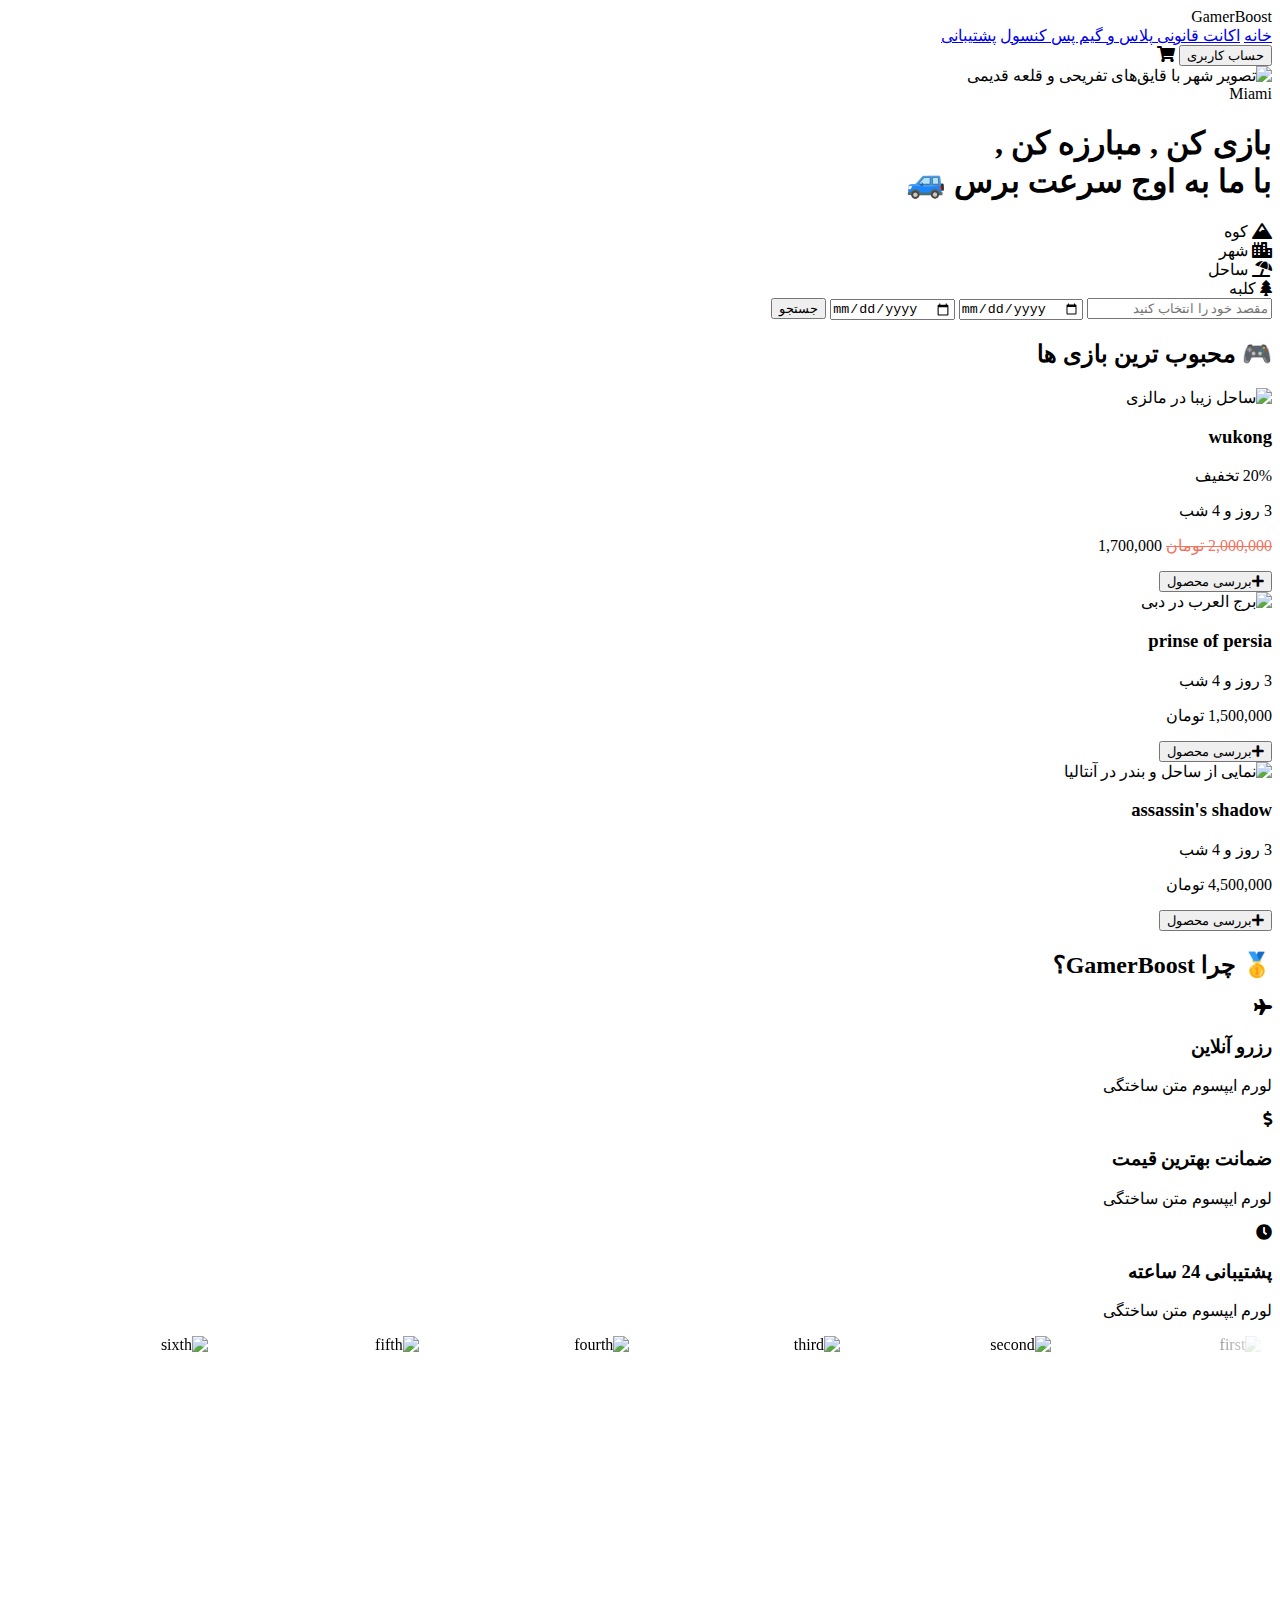
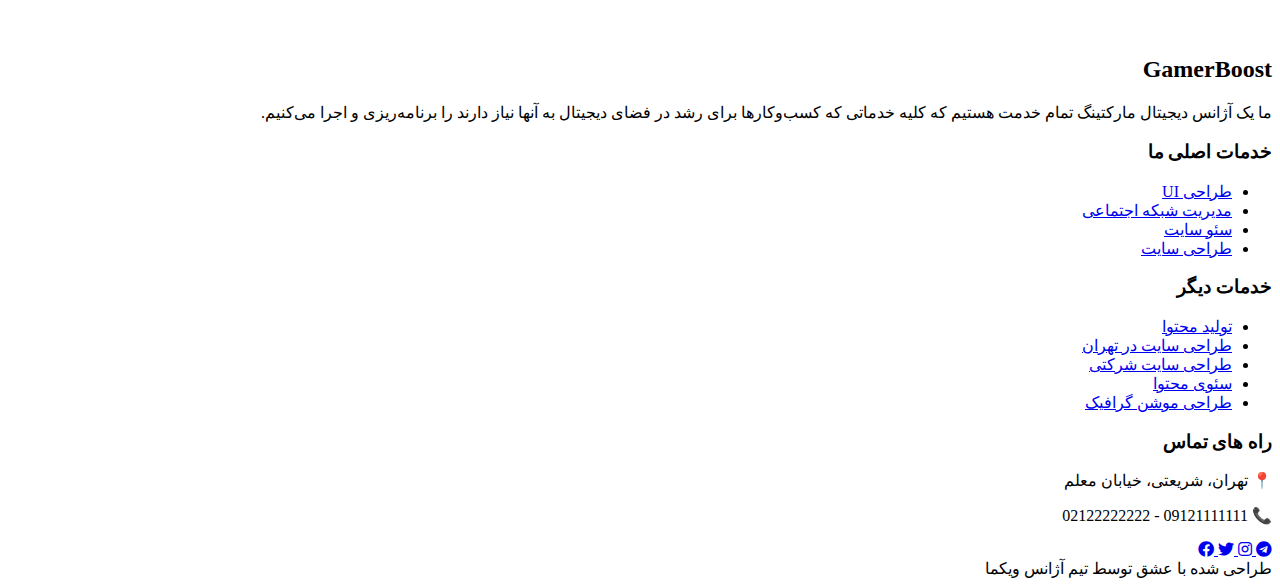
==== commit c795d571: "Add files via upload" ====
--- a/index.html
+++ b/index.html
@@ -16,17 +16,42 @@
     <header class="bg-gray-800 py-4 px-6 flex justify-between items-center">
       <div class="text-lg font-semibold">GamerBoost</div>
       <nav class="flex gap-6">
-        <a href="#" class="hover:text-blue-400">هتل</a>
-        <a href="#" class="hover:text-blue-400">تور داخلی</a>
-        <a href="#" class="hover:text-blue-400">تور خارجی</a>
-        <a href="#" class="hover:text-blue-400">بیمه مسافرتی</a>
-        <a href="#" class="hover:text-blue-400">سفرنامه</a>
+        <a
+          href="#"
+          class="text-gray-300 hover:text-sky-400 inline-block transform hover:scale-110 transition duration-200"
+          >خانه</a
+        >
+        <a
+          href="#"
+          class="text-gray-300 hover:text-sky-400 inline-block transform hover:scale-110 transition duration-200"
+          >اکانت قانونی
+        </a>
+        <a
+          href="#"
+          class="text-gray-300 hover:text-sky-400 inline-block transform hover:scale-110 transition duration-200"
+          >پلاس و گیم پس
+        </a>
+        <a
+          href="#"
+          class="text-gray-300 hover:text-sky-400 inline-block transform hover:scale-110 transition duration-200"
+        >
+          کنسول</a
+        >
+        <a
+          href="#"
+          class="text-gray-300 hover:text-sky-400 inline-block transform hover:scale-110 transition duration-200"
+          >پشتیبانی</a
+        >
       </nav>
       <div class="flex items-center gap-4">
-        <button class="bg-gray-700 px-4 py-2 rounded-lg hover:text-blue-300">
+        <button
+          class="bg-gray-700 px-4 py-2 rounded-lg hover:text-blue-300 transform hover:scale-110 transition duration-200"
+        >
           حساب کاربری
         </button>
-        <i class="fas fa-shopping-cart text-xl hover:text-blue-300"></i>
+        <i
+          class="fas fa-shopping-cart text-xl hover:text-blue-300 transform hover:scale-110 transition duration-200"
+        ></i>
       </div>
     </header>
 
@@ -215,5 +240,138 @@
         style="--pos: 6"
       />
     </div>
+    <footer class="bg-[#1B2233] text-white py-10 px-6">
+      <div class="max-w-6xl mx-auto grid grid-cols-1 md:grid-cols-4 gap-8">
+        <!-- بخش معرفی -->
+        <div>
+          <h2 class="text-xl font-bold text-red-400">GamerBoost</h2>
+          <p class="text-sm leading-7 mt-2">
+            ما یک آژانس دیجیتال مارکتینگ تمام خدمت هستیم که کلیه خدماتی که
+            کسب‌وکارها برای رشد در فضای دیجیتال به آنها نیاز دارند را
+            برنامه‌ریزی و اجرا می‌کنیم.
+          </p>
+        </div>
+
+        <!-- خدمات اصلی ما -->
+        <div>
+          <h3 class="text-lg font-semibold mb-3">خدمات اصلی ما</h3>
+          <ul class="space-y-2 text-sm">
+            <li>
+              <a
+                href="#"
+                class="text-gray-300 hover:text-sky-400 inline-block transform hover:scale-110 transition duration-200"
+              >
+                طراحی UI
+              </a>
+            </li>
+            <li>
+              <a
+                href="#"
+                class="text-gray-300 hover:text-sky-400 inline-block transform hover:scale-110 transition duration-200"
+              >
+                مدیریت شبکه اجتماعی
+              </a>
+            </li>
+            <li>
+              <a
+                href="#"
+                class="text-gray-300 hover:text-sky-400 inline-block transform hover:scale-110 transition duration-200"
+              >
+                سئو سایت
+              </a>
+            </li>
+            <li>
+              <a
+                href="#"
+                class="text-gray-300 hover:text-sky-400 inline-block transform hover:scale-110 transition duration-200"
+              >
+                طراحی سایت
+              </a>
+            </li>
+          </ul>
+        </div>
+
+        <!-- خدمات دیگر -->
+        <div>
+          <h3 class="text-lg font-semibold mb-3">خدمات دیگر</h3>
+          <ul class="space-y-2 text-sm">
+            <li>
+              <a
+                href="#"
+                class="text-gray-300 hover:text-sky-400 inline-block transform hover:scale-110 transition duration-200"
+              >
+                تولید محتوا
+              </a>
+            </li>
+            <li>
+              <a
+                href="#"
+                class="text-gray-300 hover:text-sky-400 inline-block transform hover:scale-110 transition duration-200"
+              >
+                طراحی سایت در تهران
+              </a>
+            </li>
+            <li>
+              <a
+                href="#"
+                class="text-gray-300 hover:text-sky-400 inline-block transform hover:scale-110 transition duration-200"
+              >
+                طراحی سایت شرکتی
+              </a>
+            </li>
+            <li>
+              <a
+                href="#"
+                class="text-gray-300 hover:text-sky-400 inline-block transform hover:scale-110 transition duration-200"
+              >
+                سئوی محتوا
+              </a>
+            </li>
+            <li>
+              <a
+                href="#"
+                class="text-gray-300 hover:text-sky-400 inline-block transform hover:scale-110 transition duration-200"
+              >
+                طراحی موشن گرافیک
+              </a>
+            </li>
+          </ul>
+        </div>
+
+        <!-- راه‌های تماس -->
+        <div>
+          <h3 class="text-lg font-semibold mb-3">راه های تماس</h3>
+          <p class="flex items-center space-x-2">
+            <span class="text-red-400 text-xl">📍</span>
+            <span>تهران، شریعتی، خیابان معلم</span>
+          </p>
+          <p class="flex items-center space-x-2 mt-2">
+            <span class="text-red-400 text-xl">📞</span>
+            <span>09121111111 - 02122222222</span>
+          </p>
+        </div>
+      </div>
+
+      <!-- شبکه‌های اجتماعی -->
+      <div class="mt-6 flex justify-center gap-6 border-t border-gray-500 pt-4">
+        <a href="#" class="text-gray-400 hover:text-white text-3xl">
+          <i class="fab fa-telegram"></i>
+        </a>
+        <a href="#" class="text-gray-400 hover:text-white text-3xl">
+          <i class="fab fa-instagram"></i>
+        </a>
+        <a href="#" class="text-gray-400 hover:text-white text-3xl">
+          <i class="fab fa-twitter"></i>
+        </a>
+        <a href="#" class="text-gray-400 hover:text-white text-3xl">
+          <i class="fab fa-facebook"></i>
+        </a>
+      </div>
+
+      <!-- کپی‌رایت -->
+      <div class="text-center text-gray-400 text-sm mt-6">
+        طراحی شده با عشق توسط تیم آژانس ویکما
+      </div>
+    </footer>
   </body>
 </html>
